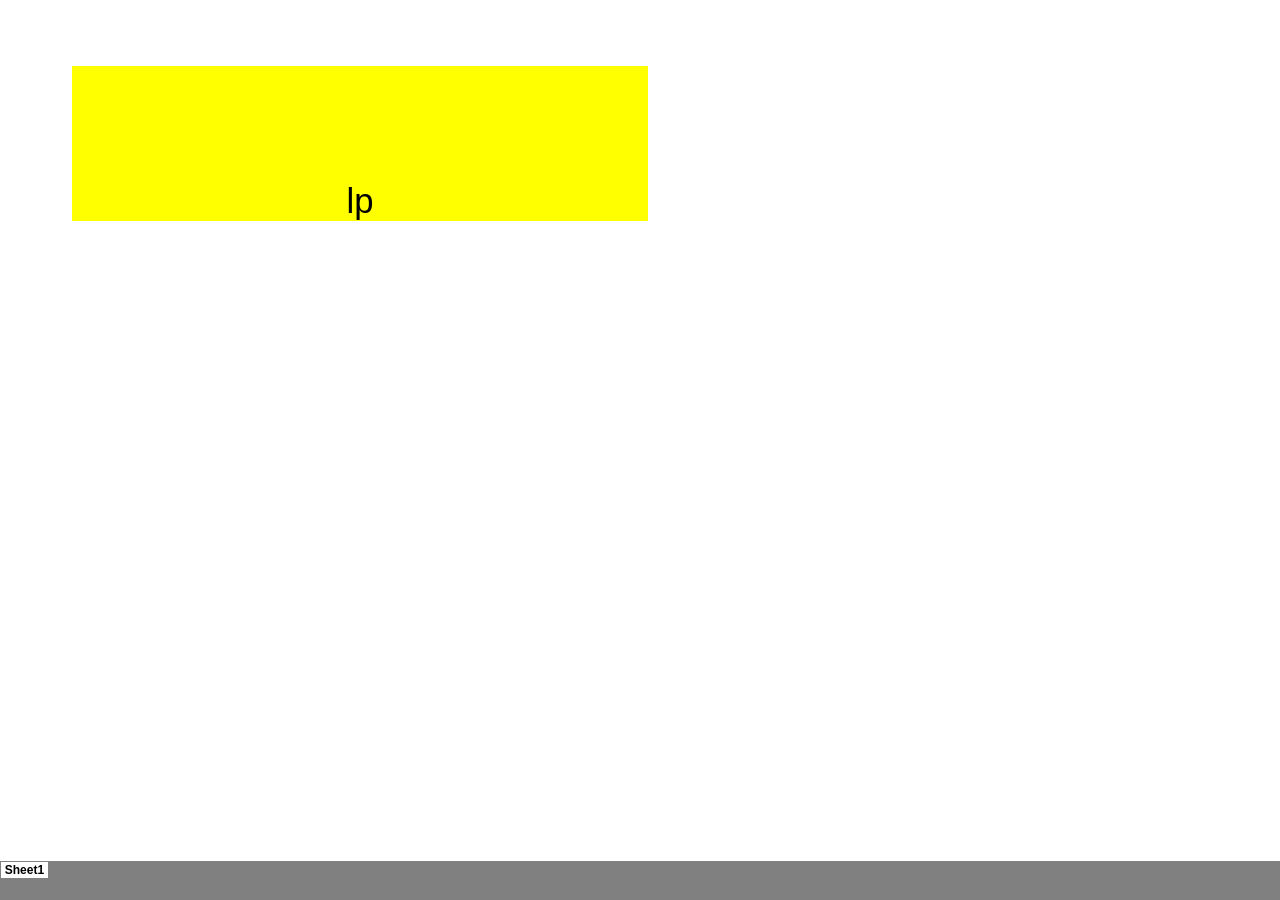
==== index.htm @ 542e8e95 "Add files via upload" ====
<html xmlns:v="urn:schemas-microsoft-com:vml"
xmlns:o="urn:schemas-microsoft-com:office:office"
xmlns:x="urn:schemas-microsoft-com:office:excel"
xmlns="http://www.w3.org/TR/REC-html40">

<head>
<meta name="Excel Workbook Frameset">
<meta http-equiv=Content-Type content="text/html; charset=windows-1256">
<meta name=ProgId content=Excel.Sheet>
<meta name=Generator content="Microsoft Excel 15">
<link rel=File-List href="index_files/filelist.xml">
<![if !supportTabStrip]>
<link id="shLink" href="index_files/sheet001.htm">

<link id="shLink">

<script language="JavaScript">
<!--
 var c_lTabs=1;

 var c_rgszSh=new Array(c_lTabs);
 c_rgszSh[0] = "Sheet1";



 var c_rgszClr=new Array(8);
 c_rgszClr[0]="window";
 c_rgszClr[1]="buttonface";
 c_rgszClr[2]="windowframe";
 c_rgszClr[3]="windowtext";
 c_rgszClr[4]="threedlightshadow";
 c_rgszClr[5]="threedhighlight";
 c_rgszClr[6]="threeddarkshadow";
 c_rgszClr[7]="threedshadow";

 var g_iShCur;
 var g_rglTabX=new Array(c_lTabs);

function fnGetIEVer()
{
 var ua=window.navigator.userAgent
 var msie=ua.indexOf("MSIE")
 if (msie>0 && window.navigator.platform=="Win32")
  return parseInt(ua.substring(msie+5,ua.indexOf(".", msie)));
 else
  return 0;
}

function fnBuildFrameset()
{
 var szHTML="<frameset rows=\"*,18\" border=0 width=0 frameborder=no framespacing=0>"+
  "<frame src=\""+document.all.item("shLink")[0].href+"\" name=\"frSheet\" noresize>"+
  "<frameset cols=\"54,*\" border=0 width=0 frameborder=no framespacing=0>"+
  "<frame src=\"\" name=\"frScroll\" marginwidth=0 marginheight=0 scrolling=no>"+
  "<frame src=\"\" name=\"frTabs\" marginwidth=0 marginheight=0 scrolling=no>"+
  "</frameset></frameset><plaintext>";

 with (document) {
  open("text/html","replace");
  write(szHTML);
  close();
 }

 fnBuildTabStrip();
}

function fnBuildTabStrip()
{
 var szHTML=
  "<html><head><style>.clScroll {font:8pt Courier New;color:"+c_rgszClr[6]+";cursor:default;line-height:10pt;}"+
  ".clScroll2 {font:10pt Arial;color:"+c_rgszClr[6]+";cursor:default;line-height:11pt;}</style></head>"+
  "<body onclick=\"event.returnValue=false;\" ondragstart=\"event.returnValue=false;\" onselectstart=\"event.returnValue=false;\" bgcolor="+c_rgszClr[4]+" topmargin=0 leftmargin=0><table cellpadding=0 cellspacing=0 width=100%>"+
  "<tr><td colspan=6 height=1 bgcolor="+c_rgszClr[2]+"></td></tr>"+
  "<tr><td style=\"font:1pt\">&nbsp;<td>"+
  "<td valign=top id=tdScroll class=\"clScroll\" onclick=\"parent.fnFastScrollTabs(0);\" onmouseover=\"parent.fnMouseOverScroll(0);\" onmouseout=\"parent.fnMouseOutScroll(0);\"><a>&#171;</a></td>"+
  "<td valign=top id=tdScroll class=\"clScroll2\" onclick=\"parent.fnScrollTabs(0);\" ondblclick=\"parent.fnScrollTabs(0);\" onmouseover=\"parent.fnMouseOverScroll(1);\" onmouseout=\"parent.fnMouseOutScroll(1);\"><a>&lt</a></td>"+
  "<td valign=top id=tdScroll class=\"clScroll2\" onclick=\"parent.fnScrollTabs(1);\" ondblclick=\"parent.fnScrollTabs(1);\" onmouseover=\"parent.fnMouseOverScroll(2);\" onmouseout=\"parent.fnMouseOutScroll(2);\"><a>&gt</a></td>"+
  "<td valign=top id=tdScroll class=\"clScroll\" onclick=\"parent.fnFastScrollTabs(1);\" onmouseover=\"parent.fnMouseOverScroll(3);\" onmouseout=\"parent.fnMouseOutScroll(3);\"><a>&#187;</a></td>"+
  "<td style=\"font:1pt\">&nbsp;<td></tr></table></body></html>";

 with (frames['frScroll'].document) {
  open("text/html","replace");
  write(szHTML);
  close();
 }

 szHTML =
  "<html><head>"+
  "<style>A:link,A:visited,A:active {text-decoration:none;"+"color:"+c_rgszClr[3]+";}"+
  ".clTab {cursor:hand;background:"+c_rgszClr[1]+";font:9pt Arial;padding-left:3px;padding-right:3px;text-align:center;}"+
  ".clBorder {background:"+c_rgszClr[2]+";font:1pt;}"+
  "</style></head><body onload=\"parent.fnInit();\" onselectstart=\"event.returnValue=false;\" ondragstart=\"event.returnValue=false;\" bgcolor="+c_rgszClr[4]+
  " topmargin=0 leftmargin=0><table id=tbTabs cellpadding=0 cellspacing=0>";

 var iCellCount=(c_lTabs+1)*2;

 var i;
 for (i=0;i<iCellCount;i+=2)
  szHTML+="<col width=1><col>";

 var iRow;
 for (iRow=0;iRow<6;iRow++) {

  szHTML+="<tr>";

  if (iRow==5)
   szHTML+="<td colspan="+iCellCount+"></td>";
  else {
   if (iRow==0) {
    for(i=0;i<iCellCount;i++)
     szHTML+="<td height=1 class=\"clBorder\"></td>";
   } else if (iRow==1) {
    for(i=0;i<c_lTabs;i++) {
     szHTML+="<td height=1 nowrap class=\"clBorder\">&nbsp;</td>";
     szHTML+=
      "<td id=tdTab height=1 nowrap class=\"clTab\" onmouseover=\"parent.fnMouseOverTab("+i+");\" onmouseout=\"parent.fnMouseOutTab("+i+");\">"+
      "<a href=\""+document.all.item("shLink")[i].href+"\" target=\"frSheet\" id=aTab>&nbsp;"+c_rgszSh[i]+"&nbsp;</a></td>";
    }
    szHTML+="<td id=tdTab height=1 nowrap class=\"clBorder\"><a id=aTab>&nbsp;</a></td><td width=100%></td>";
   } else if (iRow==2) {
    for (i=0;i<c_lTabs;i++)
     szHTML+="<td height=1></td><td height=1 class=\"clBorder\"></td>";
    szHTML+="<td height=1></td><td height=1></td>";
   } else if (iRow==3) {
    for (i=0;i<iCellCount;i++)
     szHTML+="<td height=1></td>";
   } else if (iRow==4) {
    for (i=0;i<c_lTabs;i++)
     szHTML+="<td height=1 width=1></td><td height=1></td>";
    szHTML+="<td height=1 width=1></td><td></td>";
   }
  }
  szHTML+="</tr>";
 }

 szHTML+="</table></body></html>";
 with (frames['frTabs'].document) {
  open("text/html","replace");
  charset=document.charset;
  write(szHTML);
  close();
 }
}

function fnInit()
{
 g_rglTabX[0]=0;
 var i;
 for (i=1;i<=c_lTabs;i++)
  with (frames['frTabs'].document.all.tbTabs.rows[1].cells[fnTabToCol(i-1)])
   g_rglTabX[i]=offsetLeft+offsetWidth-6;
}

function fnTabToCol(iTab)
{
 return 2*iTab+1;
}

function fnNextTab(fDir)
{
 var iNextTab=-1;
 var i;

 with (frames['frTabs'].document.body) {
  if (fDir==0) {
   if (scrollLeft>0) {
    for (i=0;i<c_lTabs&&g_rglTabX[i]<scrollLeft;i++);
    if (i<c_lTabs)
     iNextTab=i-1;
   }
  } else {
   if (g_rglTabX[c_lTabs]+6>offsetWidth+scrollLeft) {
    for (i=0;i<c_lTabs&&g_rglTabX[i]<=scrollLeft;i++);
    if (i<c_lTabs)
     iNextTab=i;
   }
  }
 }
 return iNextTab;
}

function fnScrollTabs(fDir)
{
 var iNextTab=fnNextTab(fDir);

 if (iNextTab>=0) {
  frames['frTabs'].scroll(g_rglTabX[iNextTab],0);
  return true;
 } else
  return false;
}

function fnFastScrollTabs(fDir)
{
 if (c_lTabs>16)
  frames['frTabs'].scroll(g_rglTabX[fDir?c_lTabs-1:0],0);
 else
  if (fnScrollTabs(fDir)>0) window.setTimeout("fnFastScrollTabs("+fDir+");",5);
}

function fnSetTabProps(iTab,fActive)
{
 var iCol=fnTabToCol(iTab);
 var i;

 if (iTab>=0) {
  with (frames['frTabs'].document.all) {
   with (tbTabs) {
    for (i=0;i<=4;i++) {
     with (rows[i]) {
      if (i==0)
       cells[iCol].style.background=c_rgszClr[fActive?0:2];
      else if (i>0 && i<4) {
       if (fActive) {
        cells[iCol-1].style.background=c_rgszClr[2];
        cells[iCol].style.background=c_rgszClr[0];
        cells[iCol+1].style.background=c_rgszClr[2];
       } else {
        if (i==1) {
         cells[iCol-1].style.background=c_rgszClr[2];
         cells[iCol].style.background=c_rgszClr[1];
         cells[iCol+1].style.background=c_rgszClr[2];
        } else {
         cells[iCol-1].style.background=c_rgszClr[4];
         cells[iCol].style.background=c_rgszClr[(i==2)?2:4];
         cells[iCol+1].style.background=c_rgszClr[4];
        }
       }
      } else
       cells[iCol].style.background=c_rgszClr[fActive?2:4];
     }
    }
   }
   with (aTab[iTab].style) {
    cursor=(fActive?"default":"hand");
    color=c_rgszClr[3];
   }
  }
 }
}

function fnMouseOverScroll(iCtl)
{
 frames['frScroll'].document.all.tdScroll[iCtl].style.color=c_rgszClr[7];
}

function fnMouseOutScroll(iCtl)
{
 frames['frScroll'].document.all.tdScroll[iCtl].style.color=c_rgszClr[6];
}

function fnMouseOverTab(iTab)
{
 if (iTab!=g_iShCur) {
  var iCol=fnTabToCol(iTab);
  with (frames['frTabs'].document.all) {
   tdTab[iTab].style.background=c_rgszClr[5];
  }
 }
}

function fnMouseOutTab(iTab)
{
 if (iTab>=0) {
  var elFrom=frames['frTabs'].event.srcElement;
  var elTo=frames['frTabs'].event.toElement;

  if ((!elTo) ||
   (elFrom.tagName==elTo.tagName) ||
   (elTo.tagName=="A" && elTo.parentElement!=elFrom) ||
   (elFrom.tagName=="A" && elFrom.parentElement!=elTo)) {

   if (iTab!=g_iShCur) {
    with (frames['frTabs'].document.all) {
     tdTab[iTab].style.background=c_rgszClr[1];
    }
   }
  }
 }
}

function fnSetActiveSheet(iSh)
{
 if (iSh!=g_iShCur) {
  fnSetTabProps(g_iShCur,false);
  fnSetTabProps(iSh,true);
  g_iShCur=iSh;
 }
}

 window.g_iIEVer=fnGetIEVer();
 if (window.g_iIEVer>=4)
  fnBuildFrameset();
//-->
</script>
<![endif]><!--[if gte mso 9]><xml>
 <x:ExcelWorkbook>
  <x:ExcelWorksheets>
   <x:ExcelWorksheet>
    <x:Name>Sheet1</x:Name>
    <x:WorksheetSource HRef="index_files/sheet001.htm"/>
   </x:ExcelWorksheet>
  </x:ExcelWorksheets>
  <x:Stylesheet HRef="index_files/stylesheet.css"/>
  <x:WindowHeight>6820</x:WindowHeight>
  <x:WindowWidth>19200</x:WindowWidth>
  <x:WindowTopX>32767</x:WindowTopX>
  <x:WindowTopY>32767</x:WindowTopY>
  <x:ProtectStructure>False</x:ProtectStructure>
  <x:ProtectWindows>False</x:ProtectWindows>
 </x:ExcelWorkbook>
</xml><![endif]-->
</head>

<frameset rows="*,39" border=0 width=0 frameborder=no framespacing=0>
 <frame src="index_files/sheet001.htm" name="frSheet">
 <frame src="index_files/tabstrip.htm" name="frTabs" marginwidth=0 marginheight=0>
 <noframes>
  <body>
   <p>This page uses frames, but your browser doesn't support them.</p>
  </body>
 </noframes>
</frameset>
</html>
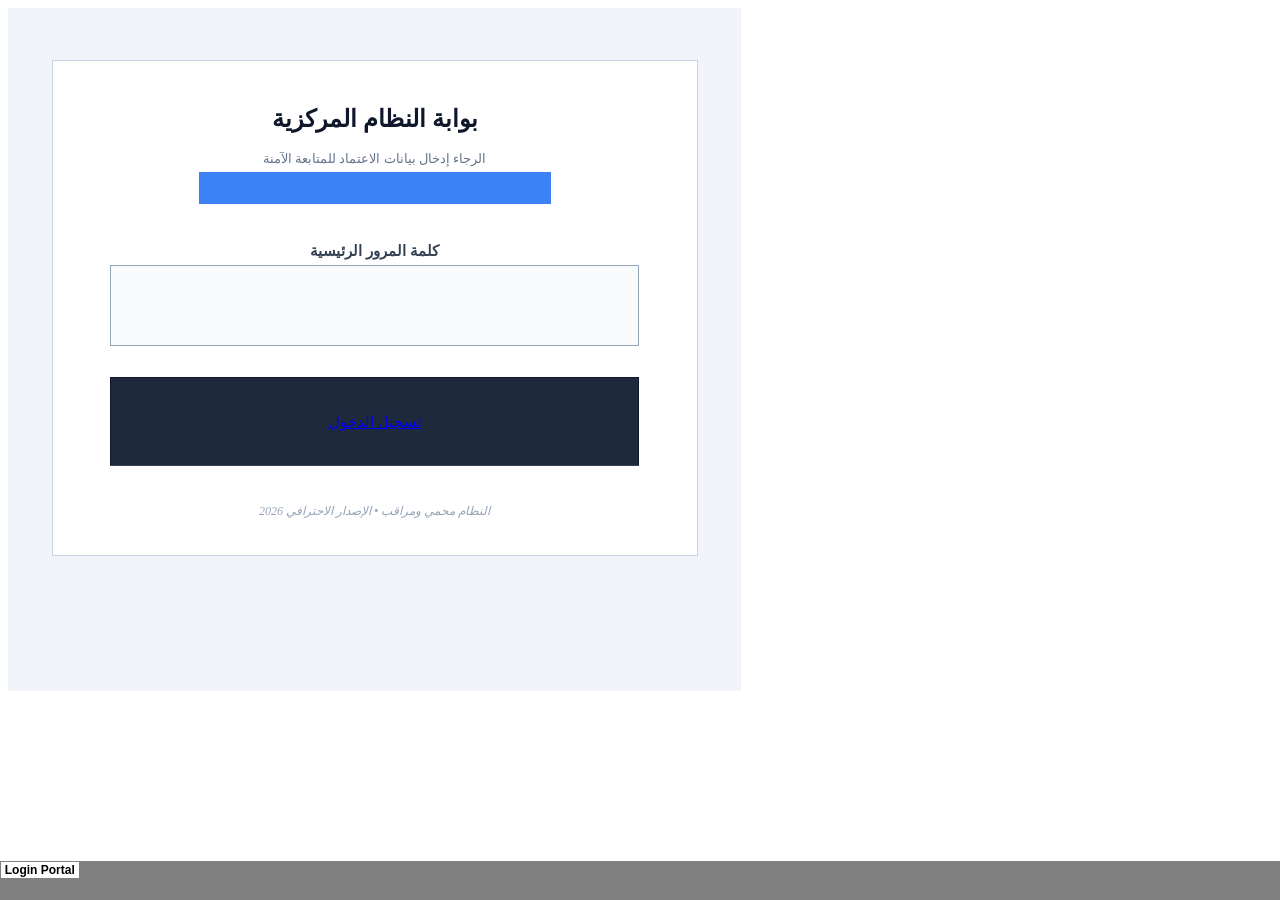
==== commit 8dcebac3: "Add files via upload" ====
--- a/index.htm
+++ b/index.htm
@@ -19,7 +19,7 @@
  var c_lTabs=1;
 
  var c_rgszSh=new Array(c_lTabs);
- c_rgszSh[0] = "Sheet1";
+ c_rgszSh[0] = "Login�Portal";
 
 
 
@@ -297,7 +297,7 @@
  <x:ExcelWorkbook>
   <x:ExcelWorksheets>
    <x:ExcelWorksheet>
-    <x:Name>Sheet1</x:Name>
+    <x:Name>Login Portal</x:Name>
     <x:WorksheetSource HRef="index_files/sheet001.htm"/>
    </x:ExcelWorksheet>
   </x:ExcelWorksheets>
